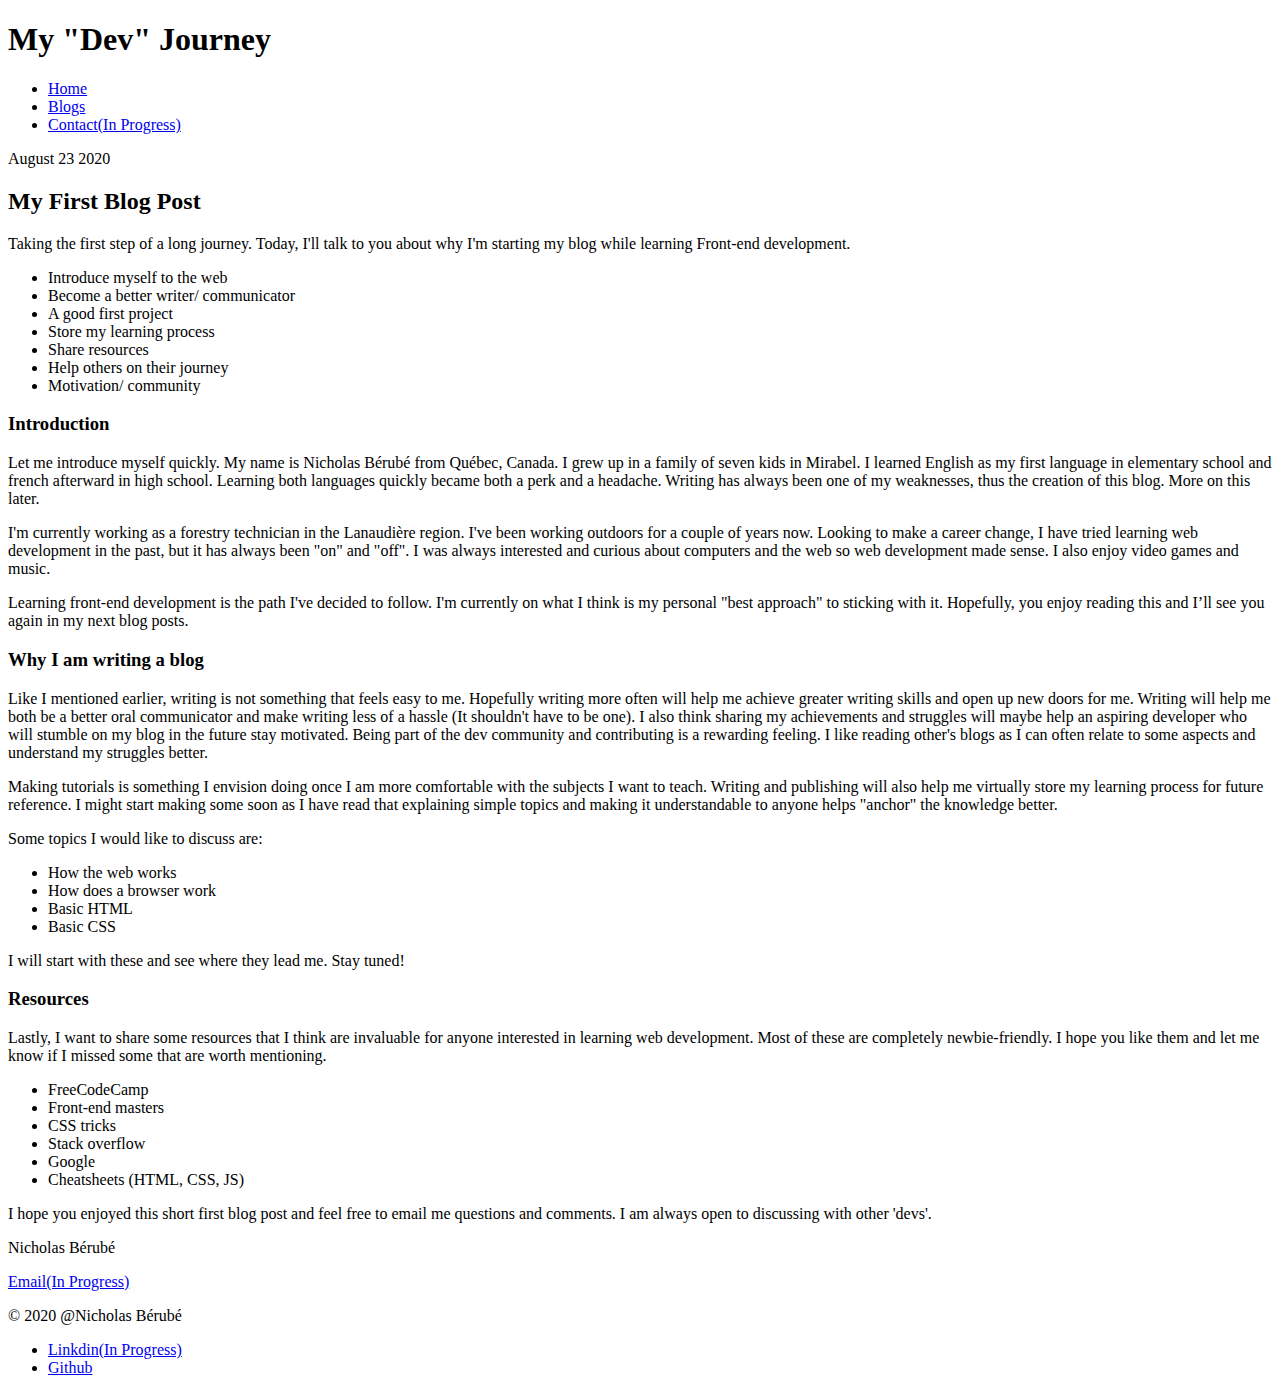
==== blogs/index.html @ 8e19d3c8 "retrieved files from netlify" ====
<!DOCTYPE html>

<html class="no-js" lang="en">
  <head>
    <!-- Global site tag (gtag.js) - Google Analytics -->
    <script
      async
      src="https://www.googletagmanager.com/gtag/js?id=UA-176046649-1"
    ></script>
    <script>
      window.dataLayer = window.dataLayer || [];
      function gtag() {
        dataLayer.push(arguments);
      }
      gtag("js", new Date());

      gtag("config", "UA-176046649-1");
    </script>

    <!-- Meta -->

    <meta charset="utf-8" />

    <title>MyDevJourneyBlogs</title>

    <meta
      name="description"
      content="My personal blog and journey learning web development"
    />
    <meta name="viewport" content="width=device-width, initial-scale=1" />

    <meta property="og:title" content="My Dev Journey" />
    <meta property="og:type" content="Blog" />
    <meta property="og:url" content="https://dev-journey.netlify.app/" />
    <meta property="og:image" content="#" />

    <meta name="theme-color" content="#fafafa" />

    <!-- Do not need - for offline sites
    <link rel="manifest" href="site.webmanifest" /> -->

    <link rel="shortcut icon" href="../favicon.ico" />

    <link rel="apple-touch-icon" href="icon.png" />

    <!-- Place favicon.ico in the root directory -->

    <link rel="stylesheet" href="../Style/normalize.css" />
    <link rel="stylesheet" href="../Style/main.css" />

    <!-- Personal -->

    <link rel="stylesheet" href="../Style/blog-article.css" />

    <!-- Fonts -->

    <link
      href="https://fonts.googleapis.com/css2?family=Roboto+Slab:wght@400;700&display=swap"
      rel="stylesheet"
    />

    <!-- icons -->

    <link
      rel="stylesheet"
      href="https://use.fontawesome.com/releases/v5.14.0/css/all.css"
      integrity="sha384-HzLeBuhoNPvSl5KYnjx0BT+WB0QEEqLprO+NBkkk5gbc67FTaL7XIGa2w1L0Xbgc"
      crossorigin="anonymous"
    />
  </head>

  <body>
    <!-- Add your site or application content here -->
    <div class="container">
      <header>
        <h1 class="title">My "Dev" Journey</h1>

        <nav>
          <ul class="flexbox-nav">
            <li><a href="../index.html">Home</a></li>
            <li><a href="index.html">Blogs</a></li>
            <li><a href="#">Contact(In Progress)</a></li>
          </ul>
        </nav>
      </header>
      <main class="blog-article">
        <p class="article-date">August 23 2020</p>
        <h2>My First Blog Post</h2>
        <article>
          <p>
            Taking the first step of a long journey. Today, I'll talk to you
            about why I'm starting my blog while learning Front-end development.
          </p>
          <ul>
            <li>Introduce myself to the web</li>
            <li>Become a better writer/ communicator</li>
            <li>A good first project</li>
            <li>Store my learning process</li>
            <li>Share resources</li>
            <li>Help others on their journey</li>
            <li>Motivation/ community</li>
          </ul>
          <h3>Introduction</h3>
          <p>
            Let me introduce myself quickly. My name is Nicholas Bérubé from
            Québec, Canada. I grew up in a family of seven kids in Mirabel. I
            learned English as my first language in elementary school and french
            afterward in high school. Learning both languages quickly became
            both a perk and a headache. Writing has always been one of my
            weaknesses, thus the creation of this blog. More on this later.
          </p>
          <p>
            I'm currently working as a forestry technician in the Lanaudière
            region. I've been working outdoors for a couple of years now.
            Looking to make a career change, I have tried learning web
            development in the past, but it has always been "on" and "off". I
            was always interested and curious about computers and the web so web
            development made sense. I also enjoy video games and music.
          </p>
          <p>
            Learning front-end development is the path I've decided to follow.
            I'm currently on what I think is my personal "best approach" to
            sticking with it. Hopefully, you enjoy reading this and I’ll see you
            again in my next blog posts.
          </p>
          <h3>Why I am writing a blog</h3>
          <p>
            Like I mentioned earlier, writing is not something that feels easy
            to me. Hopefully writing more often will help me achieve greater
            writing skills and open up new doors for me. Writing will help me
            both be a better oral communicator and make writing less of a hassle
            (It shouldn't have to be one). I also think sharing my achievements
            and struggles will maybe help an aspiring developer who will stumble
            on my blog in the future stay motivated. Being part of the dev
            community and contributing is a rewarding feeling. I like reading
            other's blogs as I can often relate to some aspects and understand
            my struggles better.
          </p>
          <p>
            Making tutorials is something I envision doing once I am more
            comfortable with the subjects I want to teach. Writing and
            publishing will also help me virtually store my learning process for
            future reference. I might start making some soon as I have read that
            explaining simple topics and making it understandable to anyone
            helps "anchor" the knowledge better.
          </p>
          <p>Some topics I would like to discuss are:</p>
          <p></p>
          <ul>
            <li>How the web works</li>
            <li>How does a browser work</li>
            <li>Basic HTML</li>
            <li>Basic CSS</li>
          </ul>
          <p>I will start with these and see where they lead me. Stay tuned!</p>
          <h3>Resources</h3>
          <p>
            Lastly, I want to share some resources that I think are invaluable
            for anyone interested in learning web development. Most of these are
            completely newbie-friendly. I hope you like them and let me know if
            I missed some that are worth mentioning.
          </p>
          <ul>
            <li>FreeCodeCamp</li>
            <li>Front-end masters</li>
            <li>CSS tricks</li>
            <li>Stack overflow</li>
            <li>Google</li>
            <li>Cheatsheets (HTML, CSS, JS)</li>
          </ul>
          <p>
            I hope you enjoyed this short first blog post and feel free to email
            me questions and comments. I am always open to discussing with other
            'devs'.
          </p>
          <p>Nicholas Bérubé</p>
          <a href="#">Email(In Progress)</a>
        </article>
      </main>
      <footer>
        <p class="copyright">© 2020 @Nicholas Bérubé</p>
        <ul class="social">
          <li><a class="social-link" href="#">Linkdin(In Progress)</a></li>
          <li><a class="social-link" href="#">Github</a></li>
        </ul>
      </footer>
    </div>
    <script src="js/vendor/modernizr-3.11.2.min.js"></script>
    <script src="js/plugins.js"></script>
    <script src="js/main.js"></script>

    <!-- Google Analytics: change UA-XXXXX-Y to be your site's ID. -->
    <script>
      window.ga = function () {
        ga.q.push(arguments);
      };
      ga.q = [];
      ga.l = +new Date();
      ga("create", "UA-176046649-1", "auto");
      ga("set", "anonymizeIp", true);
      ga("set", "transport", "beacon");
      ga("send", "pageview");
    </script>
    <script src="https://www.google-analytics.com/analytics.js" async></script>
  </body>
</html>
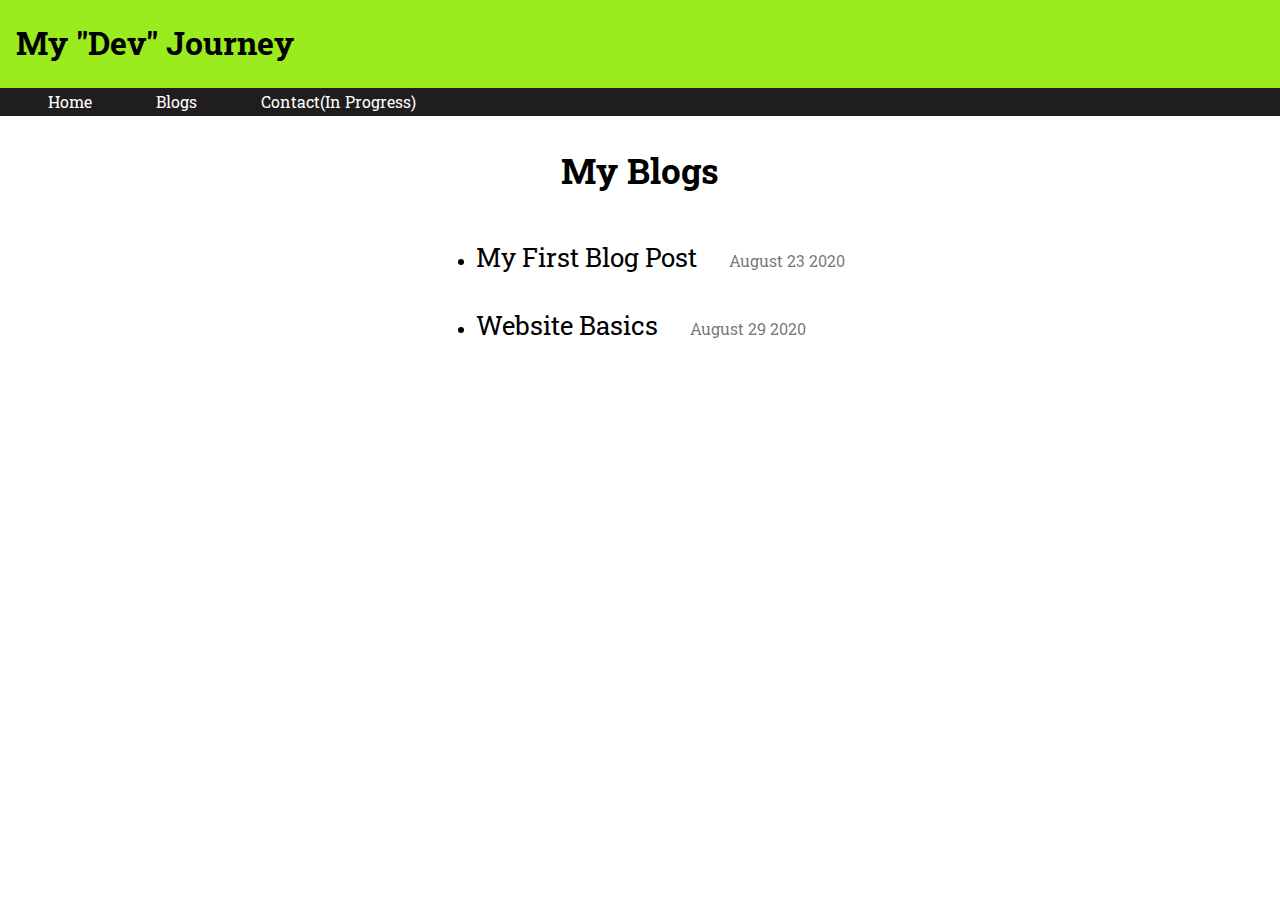
==== commit 6631e6b8: "lots of changes and additional blog added" ====
--- a/blogs/index.html
+++ b/blogs/index.html
@@ -1,206 +1,114 @@
-<!DOCTYPE html>
-
-<html class="no-js" lang="en">
-  <head>
-    <!-- Global site tag (gtag.js) - Google Analytics -->
-    <script
-      async
-      src="https://www.googletagmanager.com/gtag/js?id=UA-176046649-1"
-    ></script>
-    <script>
-      window.dataLayer = window.dataLayer || [];
-      function gtag() {
-        dataLayer.push(arguments);
-      }
-      gtag("js", new Date());
-
-      gtag("config", "UA-176046649-1");
-    </script>
-
-    <!-- Meta -->
-
-    <meta charset="utf-8" />
-
-    <title>MyDevJourneyBlogs</title>
-
-    <meta
-      name="description"
-      content="My personal blog and journey learning web development"
-    />
-    <meta name="viewport" content="width=device-width, initial-scale=1" />
-
-    <meta property="og:title" content="My Dev Journey" />
-    <meta property="og:type" content="Blog" />
-    <meta property="og:url" content="https://dev-journey.netlify.app/" />
-    <meta property="og:image" content="#" />
-
-    <meta name="theme-color" content="#fafafa" />
-
-    <!-- Do not need - for offline sites
-    <link rel="manifest" href="site.webmanifest" /> -->
-
-    <link rel="shortcut icon" href="../favicon.ico" />
-
-    <link rel="apple-touch-icon" href="icon.png" />
-
-    <!-- Place favicon.ico in the root directory -->
-
-    <link rel="stylesheet" href="../Style/normalize.css" />
-    <link rel="stylesheet" href="../Style/main.css" />
-
-    <!-- Personal -->
-
-    <link rel="stylesheet" href="../Style/blog-article.css" />
-
-    <!-- Fonts -->
-
-    <link
-      href="https://fonts.googleapis.com/css2?family=Roboto+Slab:wght@400;700&display=swap"
-      rel="stylesheet"
-    />
-
-    <!-- icons -->
-
-    <link
-      rel="stylesheet"
-      href="https://use.fontawesome.com/releases/v5.14.0/css/all.css"
-      integrity="sha384-HzLeBuhoNPvSl5KYnjx0BT+WB0QEEqLprO+NBkkk5gbc67FTaL7XIGa2w1L0Xbgc"
-      crossorigin="anonymous"
-    />
-  </head>
-
-  <body>
-    <!-- Add your site or application content here -->
-    <div class="container">
-      <header>
-        <h1 class="title">My "Dev" Journey</h1>
-
-        <nav>
-          <ul class="flexbox-nav">
-            <li><a href="../index.html">Home</a></li>
-            <li><a href="index.html">Blogs</a></li>
-            <li><a href="#">Contact(In Progress)</a></li>
-          </ul>
-        </nav>
-      </header>
-      <main class="blog-article">
-        <p class="article-date">August 23 2020</p>
-        <h2>My First Blog Post</h2>
-        <article>
-          <p>
-            Taking the first step of a long journey. Today, I'll talk to you
-            about why I'm starting my blog while learning Front-end development.
-          </p>
-          <ul>
-            <li>Introduce myself to the web</li>
-            <li>Become a better writer/ communicator</li>
-            <li>A good first project</li>
-            <li>Store my learning process</li>
-            <li>Share resources</li>
-            <li>Help others on their journey</li>
-            <li>Motivation/ community</li>
-          </ul>
-          <h3>Introduction</h3>
-          <p>
-            Let me introduce myself quickly. My name is Nicholas Bérubé from
-            Québec, Canada. I grew up in a family of seven kids in Mirabel. I
-            learned English as my first language in elementary school and french
-            afterward in high school. Learning both languages quickly became
-            both a perk and a headache. Writing has always been one of my
-            weaknesses, thus the creation of this blog. More on this later.
-          </p>
-          <p>
-            I'm currently working as a forestry technician in the Lanaudière
-            region. I've been working outdoors for a couple of years now.
-            Looking to make a career change, I have tried learning web
-            development in the past, but it has always been "on" and "off". I
-            was always interested and curious about computers and the web so web
-            development made sense. I also enjoy video games and music.
-          </p>
-          <p>
-            Learning front-end development is the path I've decided to follow.
-            I'm currently on what I think is my personal "best approach" to
-            sticking with it. Hopefully, you enjoy reading this and I’ll see you
-            again in my next blog posts.
-          </p>
-          <h3>Why I am writing a blog</h3>
-          <p>
-            Like I mentioned earlier, writing is not something that feels easy
-            to me. Hopefully writing more often will help me achieve greater
-            writing skills and open up new doors for me. Writing will help me
-            both be a better oral communicator and make writing less of a hassle
-            (It shouldn't have to be one). I also think sharing my achievements
-            and struggles will maybe help an aspiring developer who will stumble
-            on my blog in the future stay motivated. Being part of the dev
-            community and contributing is a rewarding feeling. I like reading
-            other's blogs as I can often relate to some aspects and understand
-            my struggles better.
-          </p>
-          <p>
-            Making tutorials is something I envision doing once I am more
-            comfortable with the subjects I want to teach. Writing and
-            publishing will also help me virtually store my learning process for
-            future reference. I might start making some soon as I have read that
-            explaining simple topics and making it understandable to anyone
-            helps "anchor" the knowledge better.
-          </p>
-          <p>Some topics I would like to discuss are:</p>
-          <p></p>
-          <ul>
-            <li>How the web works</li>
-            <li>How does a browser work</li>
-            <li>Basic HTML</li>
-            <li>Basic CSS</li>
-          </ul>
-          <p>I will start with these and see where they lead me. Stay tuned!</p>
-          <h3>Resources</h3>
-          <p>
-            Lastly, I want to share some resources that I think are invaluable
-            for anyone interested in learning web development. Most of these are
-            completely newbie-friendly. I hope you like them and let me know if
-            I missed some that are worth mentioning.
-          </p>
-          <ul>
-            <li>FreeCodeCamp</li>
-            <li>Front-end masters</li>
-            <li>CSS tricks</li>
-            <li>Stack overflow</li>
-            <li>Google</li>
-            <li>Cheatsheets (HTML, CSS, JS)</li>
-          </ul>
-          <p>
-            I hope you enjoyed this short first blog post and feel free to email
-            me questions and comments. I am always open to discussing with other
-            'devs'.
-          </p>
-          <p>Nicholas Bérubé</p>
-          <a href="#">Email(In Progress)</a>
-        </article>
-      </main>
-      <footer>
-        <p class="copyright">© 2020 @Nicholas Bérubé</p>
-        <ul class="social">
-          <li><a class="social-link" href="#">Linkdin(In Progress)</a></li>
-          <li><a class="social-link" href="#">Github</a></li>
-        </ul>
-      </footer>
-    </div>
-    <script src="js/vendor/modernizr-3.11.2.min.js"></script>
-    <script src="js/plugins.js"></script>
-    <script src="js/main.js"></script>
-
-    <!-- Google Analytics: change UA-XXXXX-Y to be your site's ID. -->
-    <script>
-      window.ga = function () {
-        ga.q.push(arguments);
-      };
-      ga.q = [];
-      ga.l = +new Date();
-      ga("create", "UA-176046649-1", "auto");
-      ga("set", "anonymizeIp", true);
-      ga("set", "transport", "beacon");
-      ga("send", "pageview");
-    </script>
-    <script src="https://www.google-analytics.com/analytics.js" async></script>
-  </body>
-</html>
+<!DOCTYPE html>
+
+<html class="no-js" lang="en">
+  <head>
+    <!-- Global site tag (gtag.js) - Google Analytics -->
+    <script
+      async
+      src="https://www.googletagmanager.com/gtag/js?id=UA-176046649-1"
+    ></script>
+    <script>
+      window.dataLayer = window.dataLayer || [];
+      function gtag() {
+        dataLayer.push(arguments);
+      }
+      gtag("js", new Date());
+
+      gtag("config", "UA-176046649-1");
+    </script>
+
+    <!-- Meta -->
+
+    <meta charset="utf-8" />
+
+    <title>MyDevJourneyBlogs</title>
+
+    <meta
+      name="description"
+      content="My personal blog and journey learning web development"
+    />
+    <meta name="viewport" content="width=device-width, initial-scale=1" />
+
+    <meta property="og:title" content="My Dev Journey" />
+    <meta property="og:type" content="Blog" />
+    <meta property="og:url" content="https://dev-journey.netlify.app/" />
+    <meta property="og:image" content="#" />
+
+    <meta name="theme-color" content="#fafafa" />
+
+    <!-- Do not need - for offline sites
+    <link rel="manifest" href="site.webmanifest" /> -->
+
+    <link rel="shortcut icon" href="../favicon.ico" />
+
+    <link rel="apple-touch-icon" href="icon.png" />
+
+    <!-- Place favicon.ico in the root directory -->
+
+    <link rel="stylesheet" href="../style/normalize.css" />
+    <link rel="stylesheet" href="../style/main.css" />
+
+    <!-- Personal -->
+
+    <link rel="stylesheet" href="../style/blog-article.css" />
+    <link rel="stylesheet" href="../style/blog-selection.css">
+
+    <!-- Fonts -->
+
+    <link
+      href="https://fonts.googleapis.com/css2?family=Roboto+Slab:wght@400;700&display=swap"
+      rel="stylesheet"
+    />
+
+    <!-- icons -->
+
+    <link
+      rel="stylesheet"
+      href="https://use.fontawesome.com/releases/v5.14.0/css/all.css"
+      integrity="sha384-HzLeBuhoNPvSl5KYnjx0BT+WB0QEEqLprO+NBkkk5gbc67FTaL7XIGa2w1L0Xbgc"
+      crossorigin="anonymous"
+    />
+  </head>
+
+  <body>
+    <!-- Add your site or application content here -->
+    <div class="container">
+      <header>
+        <h1 class="title">My "Dev" Journey</h1>
+
+        <nav>
+          <ul class="flexbox-nav">
+            <li><a href="../index.html">Home</a></li>
+            <li><a href="index.html">Blogs</a></li>
+            <li><a href="#">Contact(In Progress)</a></li>
+          </ul>
+        </nav>
+      </header>
+
+      <main>
+          <h2>My Blogs</h2>
+          <ul class="blog-list">
+              <li class="blog-list-item"><a href="august_23_2020/index.html">My First Blog Post</a><span class="date">August 23 2020</span></li>
+              <li class="blog-list-item"><a href="august_29_2020/index.html">Website Basics</a><span class="date">August 29 2020</span></li>
+          </ul>
+      </main>
+
+      <script src="js/vendor/modernizr-3.11.2.min.js"></script>
+      <script src="js/plugins.js"></script>
+      <script src="js/main.js"></script>
+  
+      <!-- Google Analytics: change UA-XXXXX-Y to be your site's ID. -->
+      <script>
+        window.ga = function () {
+          ga.q.push(arguments);
+        };
+        ga.q = [];
+        ga.l = +new Date();
+        ga("create", "UA-176046649-1", "auto");
+        ga("set", "anonymizeIp", true);
+        ga("set", "transport", "beacon");
+        ga("send", "pageview");
+      </script>
+      <script src="https://www.google-analytics.com/analytics.js" async></script>
+    </body>
+  </html>--- a/style/main.css
+++ b/style/main.css
@@ -0,0 +1,262 @@
+/*! HTML5 Boilerplate v8.0.0 | MIT License | https://html5boilerplate.com/ */
+
+/* main.css 2.1.0 | MIT License | https://github.com/h5bp/main.css#readme */
+/*
+ * What follows is the result of much research on cross-browser styling.
+ * Credit left inline and big thanks to Nicolas Gallagher, Jonathan Neal,
+ * Kroc Camen, and the H5BP dev community and team.
+ */
+
+/* ==========================================================================
+   Base styles: opinionated defaults
+   ========================================================================== */
+
+html {
+  color: rgb(0, 0, 0);
+  font-size: 1em;
+  line-height: 1.4;
+}
+
+/*
+ * Remove text-shadow in selection highlight:
+ * https://twitter.com/miketaylr/status/12228805301
+ *
+ * Vendor-prefixed and regular ::selection selectors cannot be combined:
+ * https://stackoverflow.com/a/16982510/7133471
+ *
+ * Customize the background color to match your design.
+ */
+
+::-moz-selection {
+  background: #b3d4fc;
+  text-shadow: none;
+}
+
+::selection {
+  background: #b3d4fc;
+  text-shadow: none;
+}
+
+/*
+ * A better looking default horizontal rule
+ */
+
+hr {
+  display: block;
+  height: 1px;
+  border: 0;
+  border-top: 1px solid #ccc;
+  margin: 1em 0;
+  padding: 0;
+}
+
+/*
+ * Remove the gap between audio, canvas, iframes,
+ * images, videos and the bottom of their containers:
+ * https://github.com/h5bp/html5-boilerplate/issues/440
+ */
+
+audio,
+canvas,
+iframe,
+img,
+svg,
+video {
+  vertical-align: middle;
+}
+
+/*
+ * Remove default fieldset styles.
+ */
+
+fieldset {
+  border: 0;
+  margin: 0;
+  padding: 0;
+}
+
+/*
+ * Allow only vertical resizing of textareas.
+ */
+
+textarea {
+  resize: vertical;
+}
+
+/* ==========================================================================
+   Author's custom styles
+   ========================================================================== */
+
+/* ==========================================================================
+   Helper classes
+   ========================================================================== */
+
+/*
+ * Hide visually and from screen readers
+ */
+
+.hidden,
+[hidden] {
+  display: none !important;
+}
+
+/*
+ * Hide only visually, but have it available for screen readers:
+ * https://snook.ca/archives/html_and_css/hiding-content-for-accessibility
+ *
+ * 1. For long content, line feeds are not interpreted as spaces and small width
+ *    causes content to wrap 1 word per line:
+ *    https://medium.com/@jessebeach/beware-smushed-off-screen-accessible-text-5952a4c2cbfe
+ */
+
+.sr-only {
+  border: 0;
+  clip: rect(0, 0, 0, 0);
+  height: 1px;
+  margin: -1px;
+  overflow: hidden;
+  padding: 0;
+  position: absolute;
+  white-space: nowrap;
+  width: 1px;
+  /* 1 */
+}
+
+/*
+ * Extends the .sr-only class to allow the element
+ * to be focusable when navigated to via the keyboard:
+ * https://www.drupal.org/node/897638
+ */
+
+.sr-only.focusable:active,
+.sr-only.focusable:focus {
+  clip: auto;
+  height: auto;
+  margin: 0;
+  overflow: visible;
+  position: static;
+  white-space: inherit;
+  width: auto;
+}
+
+/*
+ * Hide visually and from screen readers, but maintain layout
+ */
+
+.invisible {
+  visibility: hidden;
+}
+
+/*
+ * Clearfix: contain floats
+ *
+ * For modern browsers
+ * 1. The space content is one way to avoid an Opera bug when the
+ *    `contenteditable` attribute is included anywhere else in the document.
+ *    Otherwise it causes space to appear at the top and bottom of elements
+ *    that receive the `clearfix` class.
+ * 2. The use of `table` rather than `block` is only necessary if using
+ *    `:before` to contain the top-margins of child elements.
+ */
+
+.clearfix::before,
+.clearfix::after {
+  content: " ";
+  display: table;
+}
+
+.clearfix::after {
+  clear: both;
+}
+
+/* ==========================================================================
+   EXAMPLE Media Queries for Responsive Design.
+   These examples override the primary ('mobile first') styles.
+   Modify as content requires.
+   ========================================================================== */
+
+@media only screen and (min-width: 35em) {
+  /* Style adjustments for viewports that meet the condition */
+}
+
+@media print,
+  (-webkit-min-device-pixel-ratio: 1.25),
+  (min-resolution: 1.25dppx),
+  (min-resolution: 120dpi) {
+  /* Style adjustments for high resolution devices */
+}
+
+/* ==========================================================================
+   Print styles.
+   Inlined to avoid the additional HTTP request:
+   https://www.phpied.com/delay-loading-your-print-css/
+   ========================================================================== */
+
+@media print {
+  *,
+  *::before,
+  *::after {
+    background: #fff !important;
+    color: #000 !important;
+    /* Black prints faster */
+    box-shadow: none !important;
+    text-shadow: none !important;
+  }
+
+  a,
+  a:visited {
+    text-decoration: underline;
+  }
+
+  a[href]::after {
+    content: " (" attr(href) ")";
+  }
+
+  abbr[title]::after {
+    content: " (" attr(title) ")";
+  }
+
+  /*
+   * Don't show links that are fragment identifiers,
+   * or use the `javascript:` pseudo protocol
+   */
+  a[href^="#"]::after,
+  a[href^="javascript:"]::after {
+    content: "";
+  }
+
+  pre {
+    white-space: pre-wrap !important;
+  }
+
+  pre,
+  blockquote {
+    border: 1px solid #999;
+    page-break-inside: avoid;
+  }
+
+  /*
+   * Printing Tables:
+   * https://web.archive.org/web/20180815150934/http://css-discuss.incutio.com/wiki/Printing_Tables
+   */
+  thead {
+    display: table-header-group;
+  }
+
+  tr,
+  img {
+    page-break-inside: avoid;
+  }
+
+  p,
+  h2,
+  h3 {
+    orphans: 3;
+    widows: 3;
+  }
+
+  h2,
+  h3 {
+    page-break-after: avoid;
+  }
+}
--- a/style/blog-article.css
+++ b/style/blog-article.css
@@ -0,0 +1,124 @@
+body {
+  font-family: "Roboto Slab", serif;
+  margin: 0;
+  padding: 0;
+  width: 100%;
+}
+p {
+  color: rgba(41, 41, 41, 1);
+  line-height: 1.6em;
+  word-break: break-word;
+}
+.container {
+  display: grid;
+  grid-template-rows: auto;
+  grid-template-columns: 100%;
+  grid-template-areas:
+    "header"
+    "main"
+    "preview"
+    "footer";
+  justify-items: center;
+}
+header {
+  grid-area: header;
+  width: 100%;
+  background-color: #9aec1f;
+}
+.title {
+  padding-right: 0.5em;
+  padding-left: 0.5em;
+  text-align: center;
+}
+.flexbox-nav {
+  display: flex;
+  padding-left: 1em;
+  padding-right: 1em;
+  flex-direction: row;
+  flex-wrap: nowrap;
+  justify-content: space-between;
+}
+nav ul {
+  list-style-type: none;
+  background-color: rgb(31, 29, 29);
+  margin: 0;
+  padding: 0.2em 0;
+}
+nav a {
+  color: white;
+  text-decoration: none;
+}
+nav li {
+  transition: all 0.2s ease-in-out;
+}
+nav li:hover {
+  transform: scale(1.1);
+}
+nav a:visited {
+  color: white;
+}
+main {
+  padding: 0 1.6em;
+  padding-bottom: 5em;
+}
+.article-date {
+  color: rgba(0, 0, 0, 0.671);
+}
+footer {
+  grid-area: footer;
+  display: flex;
+  flex-direction: row;
+  justify-content: space-between;
+  align-items: center;
+  border-top: 0.1em solid rgb(41, 37, 37);
+  width: 100%;
+}
+footer > * {
+  padding: 0 1em;
+}
+.copyright {
+  font-size: 0.8em;
+  color: rgba(0, 0, 0, 0.425);
+}
+.social-link {
+  text-decoration: none;
+}
+.social li:hover {
+  transform: scale(1.1);
+}
+.social-link:visited {
+  color: black;
+}
+img {
+  width: 300px;
+  padding: 4em 0;
+}
+
+/* Large devices (large desktops, 1200px and up) */
+@media (min-width: 850px) {
+  body {
+    width: 100%;
+    margin: 0 auto;
+  }
+  .flexbox-nav {
+    justify-content: flex-start;
+  }
+  nav a {
+    padding: 0 2em;
+  }
+  .title {
+    text-align: left;
+  }
+  main {
+    padding: 0 10em;
+  }
+  img {
+    width: 500px;
+  }
+}
+
+@media (min-width: 1000px) {
+  main {
+    padding: 0 20em;
+  }
+}
--- a/style/blog-selection.css
+++ b/style/blog-selection.css
@@ -0,0 +1,30 @@
+h2 {
+    font-size: 2.2em;
+}
+
+.date {
+    margin-left: 2em;
+    font-size: 1em;
+    color: rgba(0, 0, 0, 0.55);
+}
+
+.blog-list {
+    display: flex;
+    flex-flow: column;
+    align-items: flex-start;
+}
+.blog-list-item {
+    padding: 1em 0;
+}
+.blog-list-item a {
+    font-size: 1.6em;
+    color: black;
+    text-decoration: none;
+}
+.blog-list-item a:hover {
+    text-decoration: underline;
+}
+main{
+    text-align: center;
+    padding: 0;
+}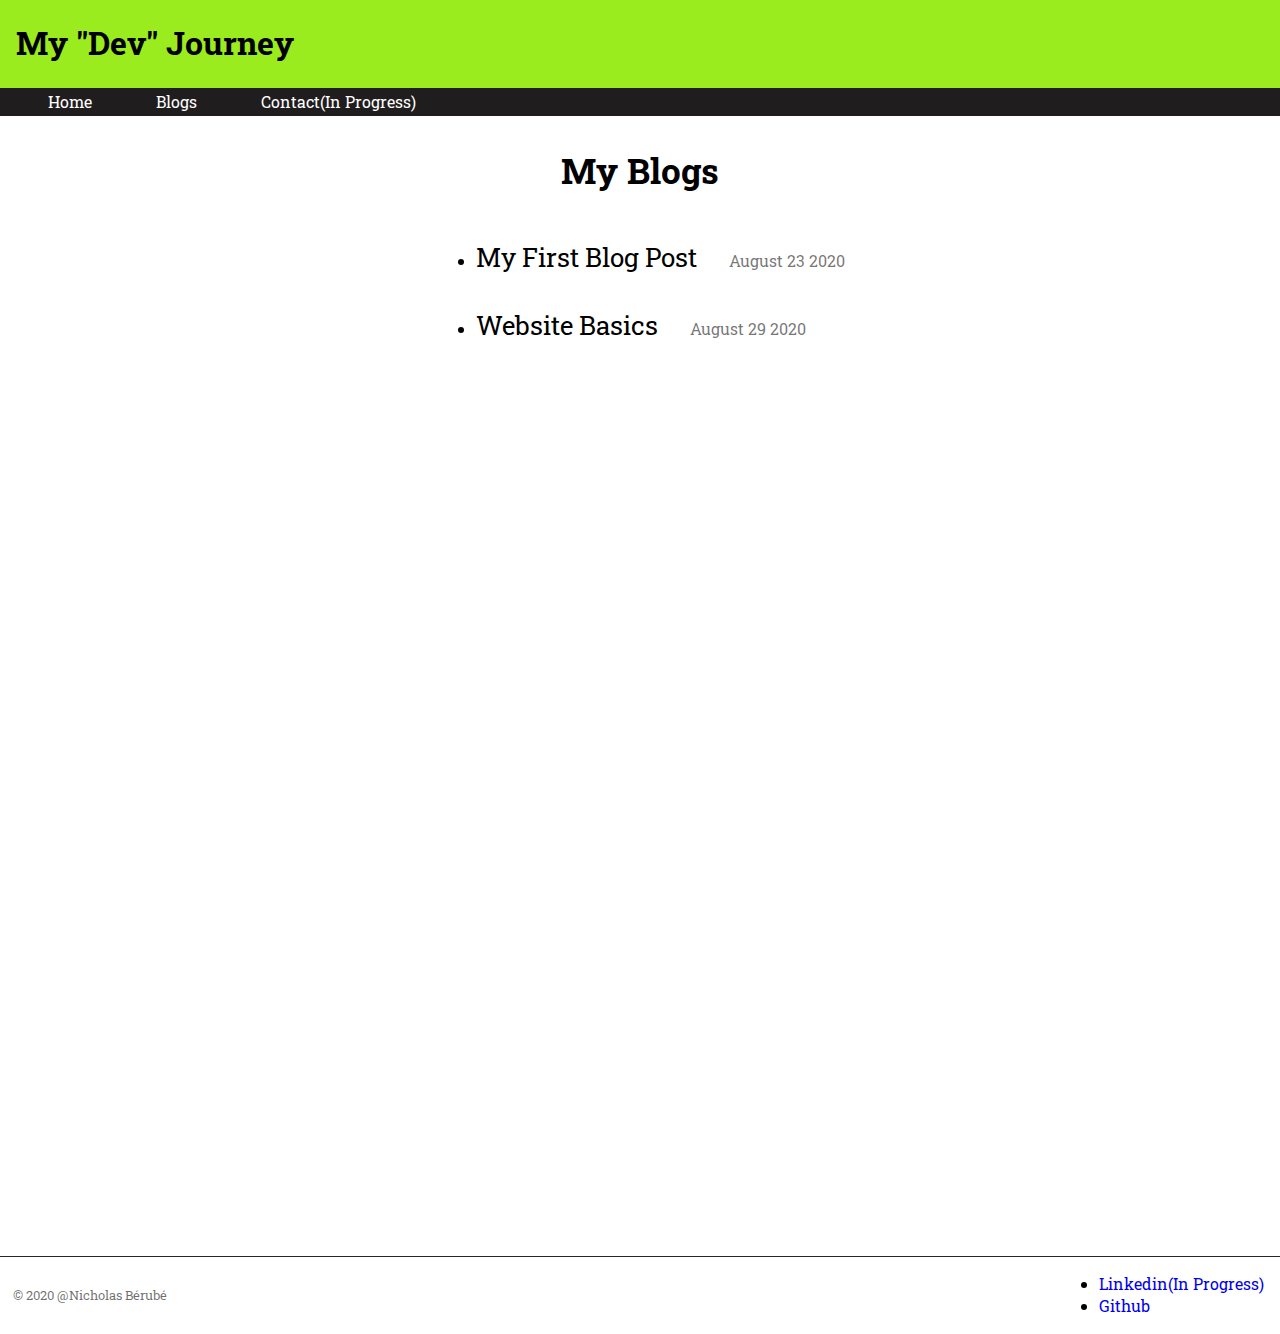
==== commit 874bc310: "fixed accesibility issues with footer" ====
--- a/blogs/index.html
+++ b/blogs/index.html
@@ -92,6 +92,13 @@
               <li class="blog-list-item"><a href="august_29_2020/index.html">Website Basics</a><span class="date">August 29 2020</span></li>
           </ul>
       </main>
+      <footer>
+        <p class="copyright">© 2020 @Nicholas Bérubé</p>
+        <ul class="social">
+          <li><a class="social-link" href="#">Linkedin(In Progress)</a></li>
+          <li><a class="social-link" href="https://github.com/berubenic">Github</a></li>
+        </ul>
+      </footer>
 
       <script src="js/vendor/modernizr-3.11.2.min.js"></script>
       <script src="js/plugins.js"></script>
--- a/style/blog-article.css
+++ b/style/blog-article.css
@@ -59,7 +59,7 @@
 }
 main {
   padding: 0 1.6em;
-  padding-bottom: 5em;
+  margin-bottom: 5em;
 }
 .article-date {
   color: rgba(0, 0, 0, 0.671);
@@ -78,7 +78,7 @@
 }
 .copyright {
   font-size: 0.8em;
-  color: rgba(0, 0, 0, 0.425);
+  color: rgba(0, 0, 0, 0.57);
 }
 .social-link {
   text-decoration: none;
--- a/style/blog-selection.css
+++ b/style/blog-selection.css
@@ -27,4 +27,5 @@
 main{
     text-align: center;
     padding: 0;
+    padding-bottom: 50em;
 }